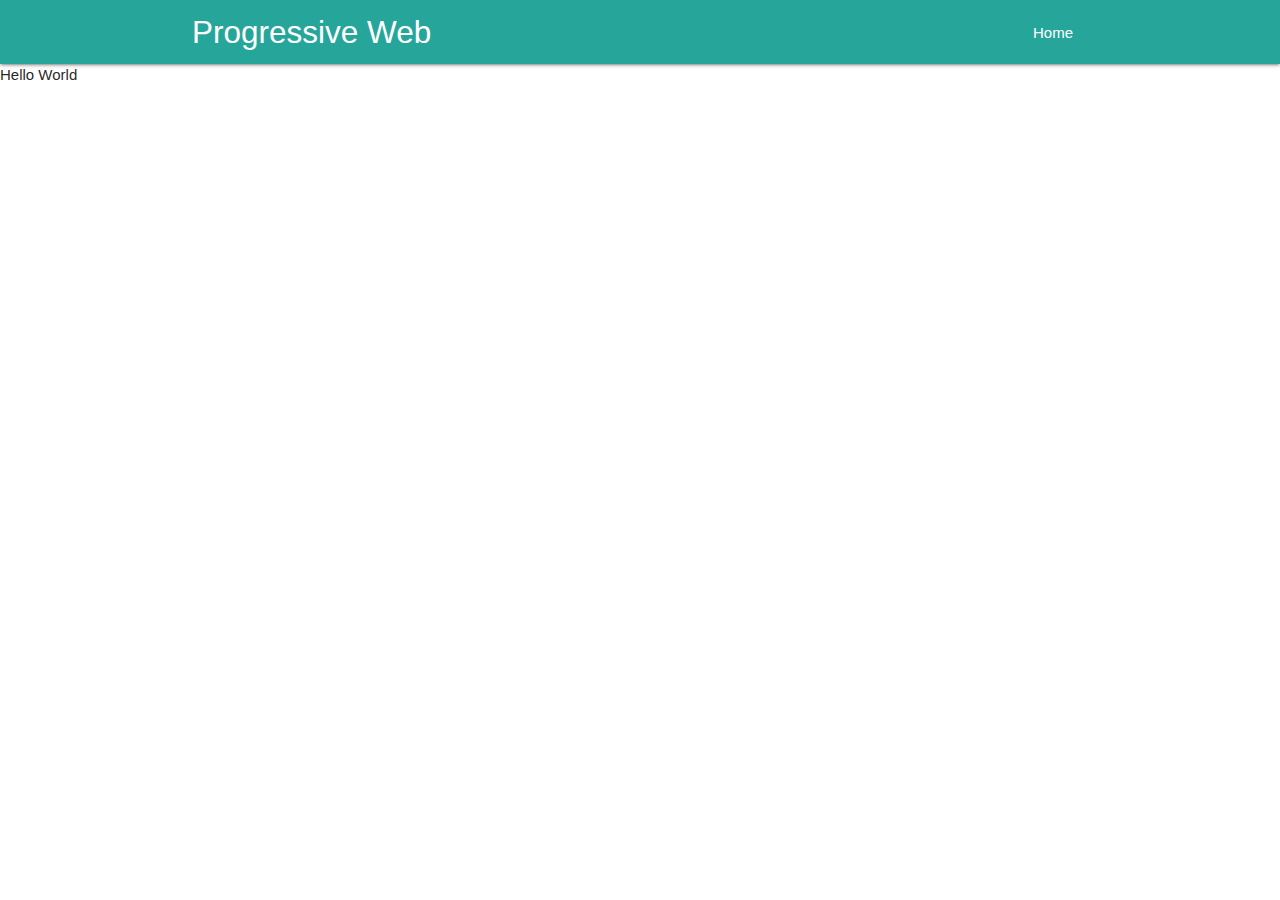
==== index.html @ 93e573a3 "basic" ====
<!DOCTYPE html>
<html lang="en">
    <head>
        <meta charset="UTF-8"/>
        <title>Progressive Web Apps</title>
        <meta name="description" content="My first PWA"/>
        <meta name="viewport" content="width=device-width, initial-scale=1">
        <link rel="stylesheet" href="css/materialize.min.css">
        <link rel="stylesheet" href="css/style.css">
        <link rel="manifest" href="manifest.json">
        <link
            rel="stylesheet"
            href="https://fonts.googleapis.com/icon?family=Material+Icons">
        <meta name="theme-color" content="#00897B"/>
    </head>
    <body>

        <!-- Navigasi -->
        <nav class="teal lighten-1" role="navigation">
            <div class="nav-wrapper container">
                <a id="logo-container" href="#" class="brand-logo">Progressive Web</a>
                <a href="#" data-target="nav-mobile" class="sidenav-trigger">&#9776;</a>

                <ul class="topnav right hide-on-med-and-down"></ul>
                <ul id="nav-mobile" class="sidenav"></ul>
            </div>
        </nav>
        <!-- Akhir Navigasi -->

        <div class="body-content "></div>
        <div class="app-footer"></div>
        <script src="js/materialize.min.js"></script>
        <script src="js/script.js"></script>

        <script>
            // REGISTER SERVICE WORKER
            if ('serviceWorker' in navigator) {
                window
                    .addEventListener('load', function () {
                        navigator
                            .serviceWorker
                            .register('/service-worker.js')
                            .then(function () {
                                console.log('ServiceWorker registration is successful');
                            })
                            .catch(function () {
                                console.log('ServiceWorker registration failed');
                            });
                    })
            } else {
                console.log("ServiceWorker not yet supported by this browser.")
            }
        </script>
    </body>
</html>
---- css/style.css ----
@keyframes App-logo-spin {

}
@media screen and (max-width:680px) {

}
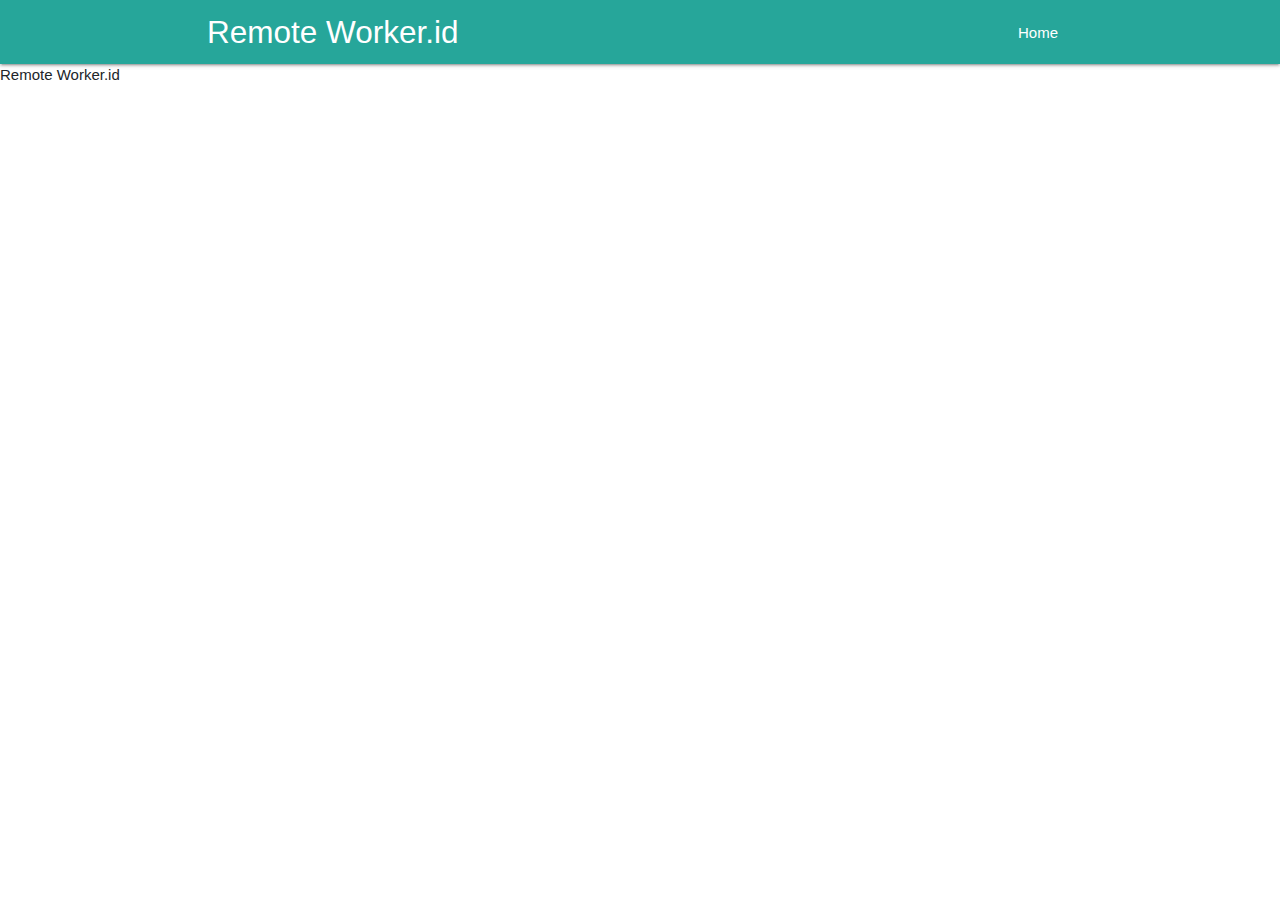
==== commit 74deadb4: "add bootstrap" ====
--- a/index.html
+++ b/index.html
@@ -1,55 +1,60 @@
 <!DOCTYPE html>
 <html lang="en">
-    <head>
-        <meta charset="UTF-8"/>
-        <title>Progressive Web Apps</title>
-        <meta name="description" content="My first PWA"/>
-        <meta name="viewport" content="width=device-width, initial-scale=1">
-        <link rel="stylesheet" href="css/materialize.min.css">
-        <link rel="stylesheet" href="css/style.css">
-        <link rel="manifest" href="manifest.json">
-        <link
-            rel="stylesheet"
-            href="https://fonts.googleapis.com/icon?family=Material+Icons">
-        <meta name="theme-color" content="#00897B"/>
-    </head>
-    <body>
 
-        <!-- Navigasi -->
-        <nav class="teal lighten-1" role="navigation">
-            <div class="nav-wrapper container">
-                <a id="logo-container" href="#" class="brand-logo">Progressive Web</a>
-                <a href="#" data-target="nav-mobile" class="sidenav-trigger">&#9776;</a>
+<head>
+    <meta charset="UTF-8" />
+    <title>PWA - Firebase</title>
+    <meta name="description" content="My first PWA" />
+    <meta name="viewport" content="width=device-width, initial-scale=1">
+    <link rel='stylesheet' type='text/css' media='screen' href='bootstrap/css/bootstrap.css'>
+    <link rel="stylesheet" href="css/materialize.min.css">
+    <link rel="stylesheet" href="css/style.css">
+    <link rel="manifest" href="manifest.json">
+    <link rel="stylesheet" href="https://fonts.googleapis.com/icon?family=Material+Icons">
+    <meta name="theme-color" content="#00897B" />
+</head>
 
-                <ul class="topnav right hide-on-med-and-down"></ul>
-                <ul id="nav-mobile" class="sidenav"></ul>
-            </div>
-        </nav>
-        <!-- Akhir Navigasi -->
+<body>
+    <!-- Navigasi -->
+    <nav class="teal lighten-1" role="navigation">
+        <div class="nav-wrapper container">
+            <a id="logo-container" href="#" class="brand-logo">Remote Worker.id</a>
+            <a href="#" data-target="nav-mobile" class="sidenav-trigger">&#9776;</a>
 
-        <div class="body-content "></div>
-        <div class="app-footer"></div>
-        <script src="js/materialize.min.js"></script>
-        <script src="js/script.js"></script>
+            <ul class="topnav right hide-on-med-and-down"></ul>
+            <ul id="nav-mobile" class="sidenav"></ul>
+        </div>
+    </nav>
+    <!-- Akhir Navigasi -->
 
-        <script>
-            // REGISTER SERVICE WORKER
-            if ('serviceWorker' in navigator) {
-                window
-                    .addEventListener('load', function () {
-                        navigator
-                            .serviceWorker
-                            .register('/service-worker.js')
-                            .then(function () {
-                                console.log('ServiceWorker registration is successful');
-                            })
-                            .catch(function () {
-                                console.log('ServiceWorker registration failed');
-                            });
-                    })
-            } else {
-                console.log("ServiceWorker not yet supported by this browser.")
-            }
-        </script>
-    </body>
+    <div class="body-content "></div>
+    <div class="app-footer"></div>
+
+    <script src="js/materialize.min.js"></script>
+    <script src="js/script.js"></script>
+    <!-- bootstrap -->
+    <script src="bootstrap/js/jquery-3.3.1.js"></script>
+    <script src="bootstrap/js/popper.js"></script>
+    <script src="bootstrap/js/bootstrap.js"></script>
+    <script>
+        // REGISTER SERVICE WORKER
+        if ('serviceWorker' in navigator) {
+            window
+                .addEventListener('load', function () {
+                    navigator
+                        .serviceWorker
+                        .register('/service-worker.js')
+                        .then(function () {
+                            console.log('ServiceWorker registration is successful');
+                        })
+                        .catch(function () {
+                            console.log('ServiceWorker registration failed');
+                        });
+                })
+        } else {
+            console.log("ServiceWorker not yet supported by this browser.")
+        }
+    </script>
+</body>
+
 </html>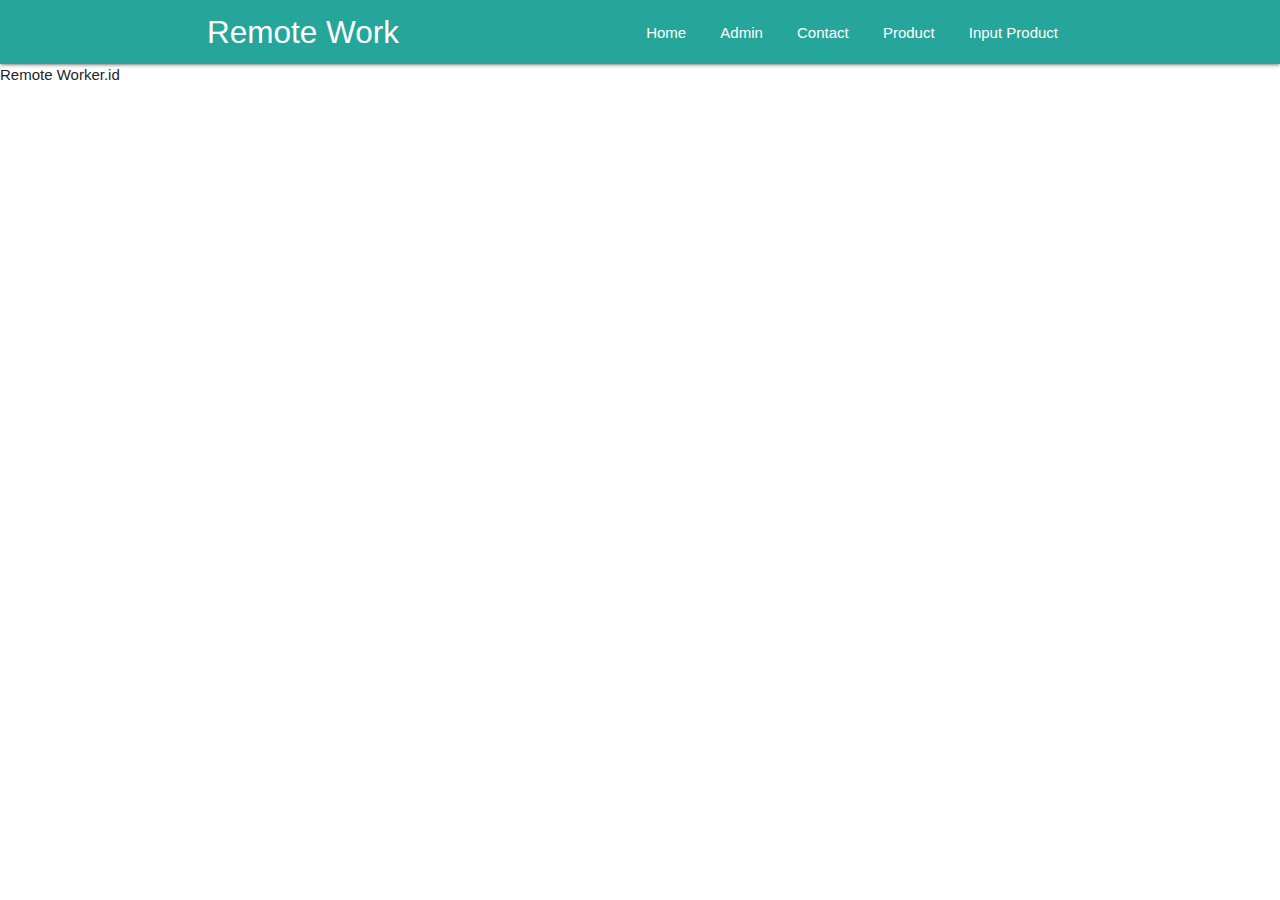
==== commit f84c68ad: "add page" ====
--- a/index.html
+++ b/index.html
@@ -18,7 +18,7 @@
     <!-- Navigasi -->
     <nav class="teal lighten-1" role="navigation">
         <div class="nav-wrapper container">
-            <a id="logo-container" href="#" class="brand-logo">Remote Worker.id</a>
+            <a id="logo-container" href="#" class="brand-logo">Remote Work</a>
             <a href="#" data-target="nav-mobile" class="sidenav-trigger">&#9776;</a>
 
             <ul class="topnav right hide-on-med-and-down"></ul>
